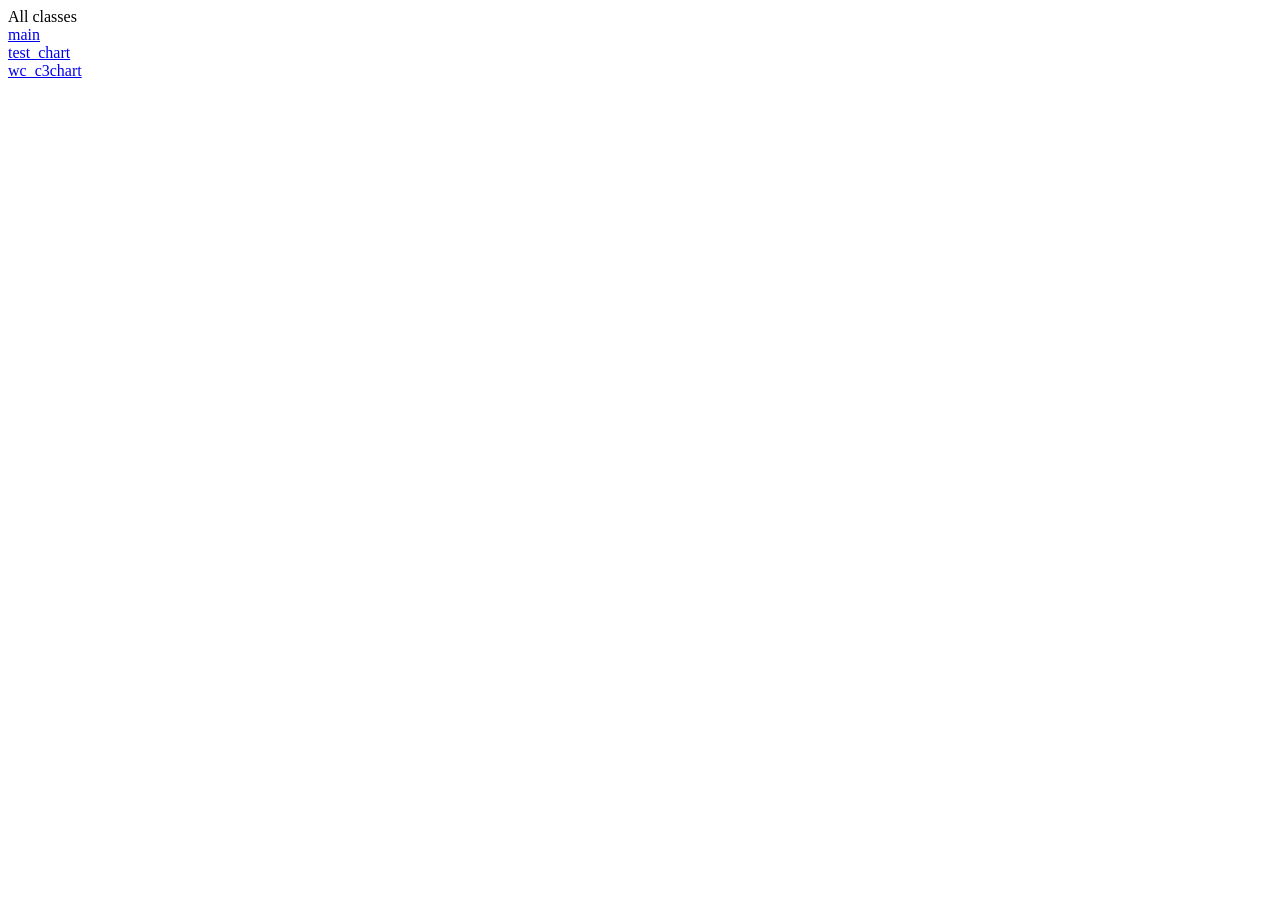
==== allclasses-frame.html @ a12592a4 "Initial commit" ====
<!DOCTYPE html PUBLIC "-//W3C//DTD XHTML 1.0 Strict//EN" "http://www.w3.org/TR/xhtml1/DTD/xhtml1-strict.dtd">
<html lang="en" xml:lang="en">
<head>
<meta http-equiv="Content-Type" content="text/html; charset=UTF-8">
<title>All classes</title>
<link rel="stylesheet" type="text/css" href="fgldoc.css">
</head>
<body><div>All classes<br><a target="main-frame" href="src/main.html">main</a><br><a target="main-frame" href="src/test_chart.html">test_chart</a><br><a target="main-frame" href="webcomponents/api/wc_c3chart.html">wc_c3chart</a><br>
</div></body>
</html>
---- fgldoc.css ----
/*
 * Property of Four Js*
 * (c) Copyright Four Js 1995, 2018. All Rights Reserved.
 * * Trademark of Four Js Development Tools Europe Ltd
 *   in the United States and elsewhere
 */

body{
  background-color : #ffffff;
  background: #ffffff;
}

th.summary { 
  text-align:left;
  background: #ccccff;
  font-weight: bold 120%;
}

td.summary-id { 
  vertical-align: top;
}

td.summary-text { 
  vertical-align: top;
}

tr.summary { 
}

td.err { 
  background: #ffc0c0;
}

/*code {color:maroon}*/
.linenumber {color:blue}
.comment    {color:blue}
.reserved   {color:purple}
.literal    {color:red}

pre.per {
  background: #ffffcc;
  padding: 10pt;
}

table.aui { 
  /*  width:100%; */
}

td.aui1 { 
  background: #e8e8e8;
  padding: 2pt;
  vertical-align: top;
}
td.aui2 { 
  padding: 2pt;
  background: #f0f0ff;
}
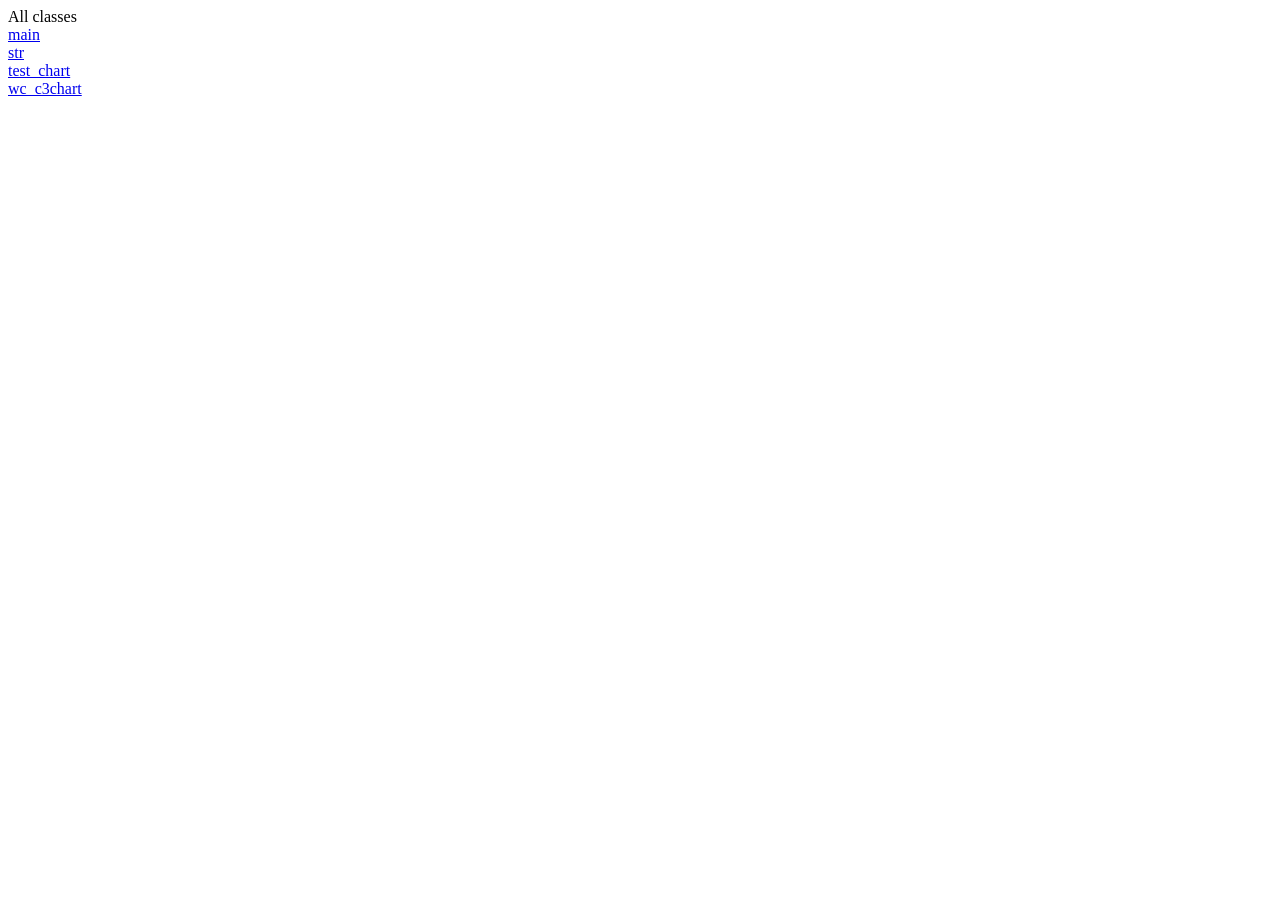
==== commit f6a82aa9: "Updated with 3.20, rewritten using Methods." ====
--- a/allclasses-frame.html
+++ b/allclasses-frame.html
@@ -5,6 +5,6 @@
 <title>All classes</title>
 <link rel="stylesheet" type="text/css" href="fgldoc.css">
 </head>
-<body><div>All classes<br><a target="main-frame" href="src/main.html">main</a><br><a target="main-frame" href="src/test_chart.html">test_chart</a><br><a target="main-frame" href="webcomponents/api/wc_c3chart.html">wc_c3chart</a><br>
+<body><div>All classes<br><a target="main-frame" href="src/main.html">main</a><br><a target="main-frame" href="webcomponents/api/str.html">str</a><br><a target="main-frame" href="src/test_chart.html">test_chart</a><br><a target="main-frame" href="webcomponents/api/wc_c3chart.html">wc_c3chart</a><br>
 </div></body>
 </html>
--- a/fgldoc.css
+++ b/fgldoc.css
@@ -1,6 +1,6 @@
 /*
  * Property of Four Js*
- * (c) Copyright Four Js 1995, 2018. All Rights Reserved.
+ * (c) Copyright Four Js 1995, 2020. All Rights Reserved.
  * * Trademark of Four Js Development Tools Europe Ltd
  *   in the United States and elsewhere
  */
